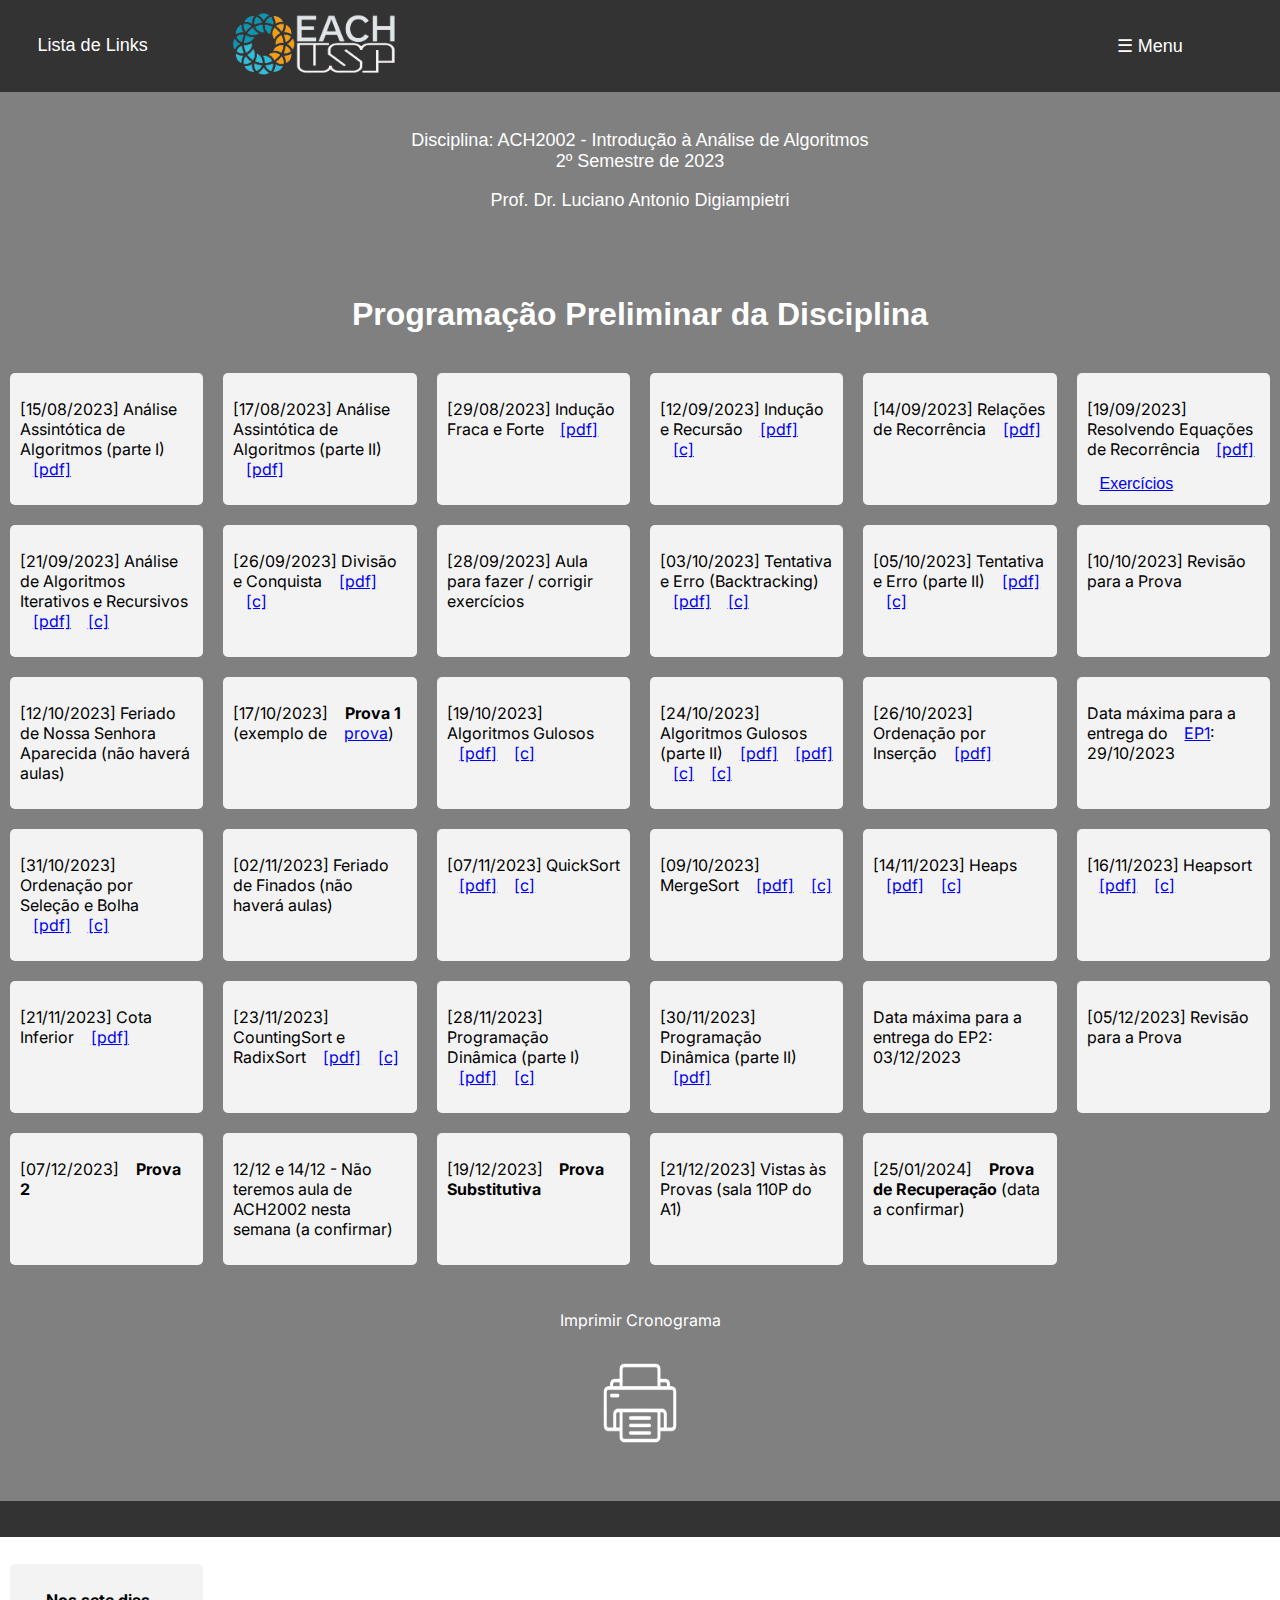
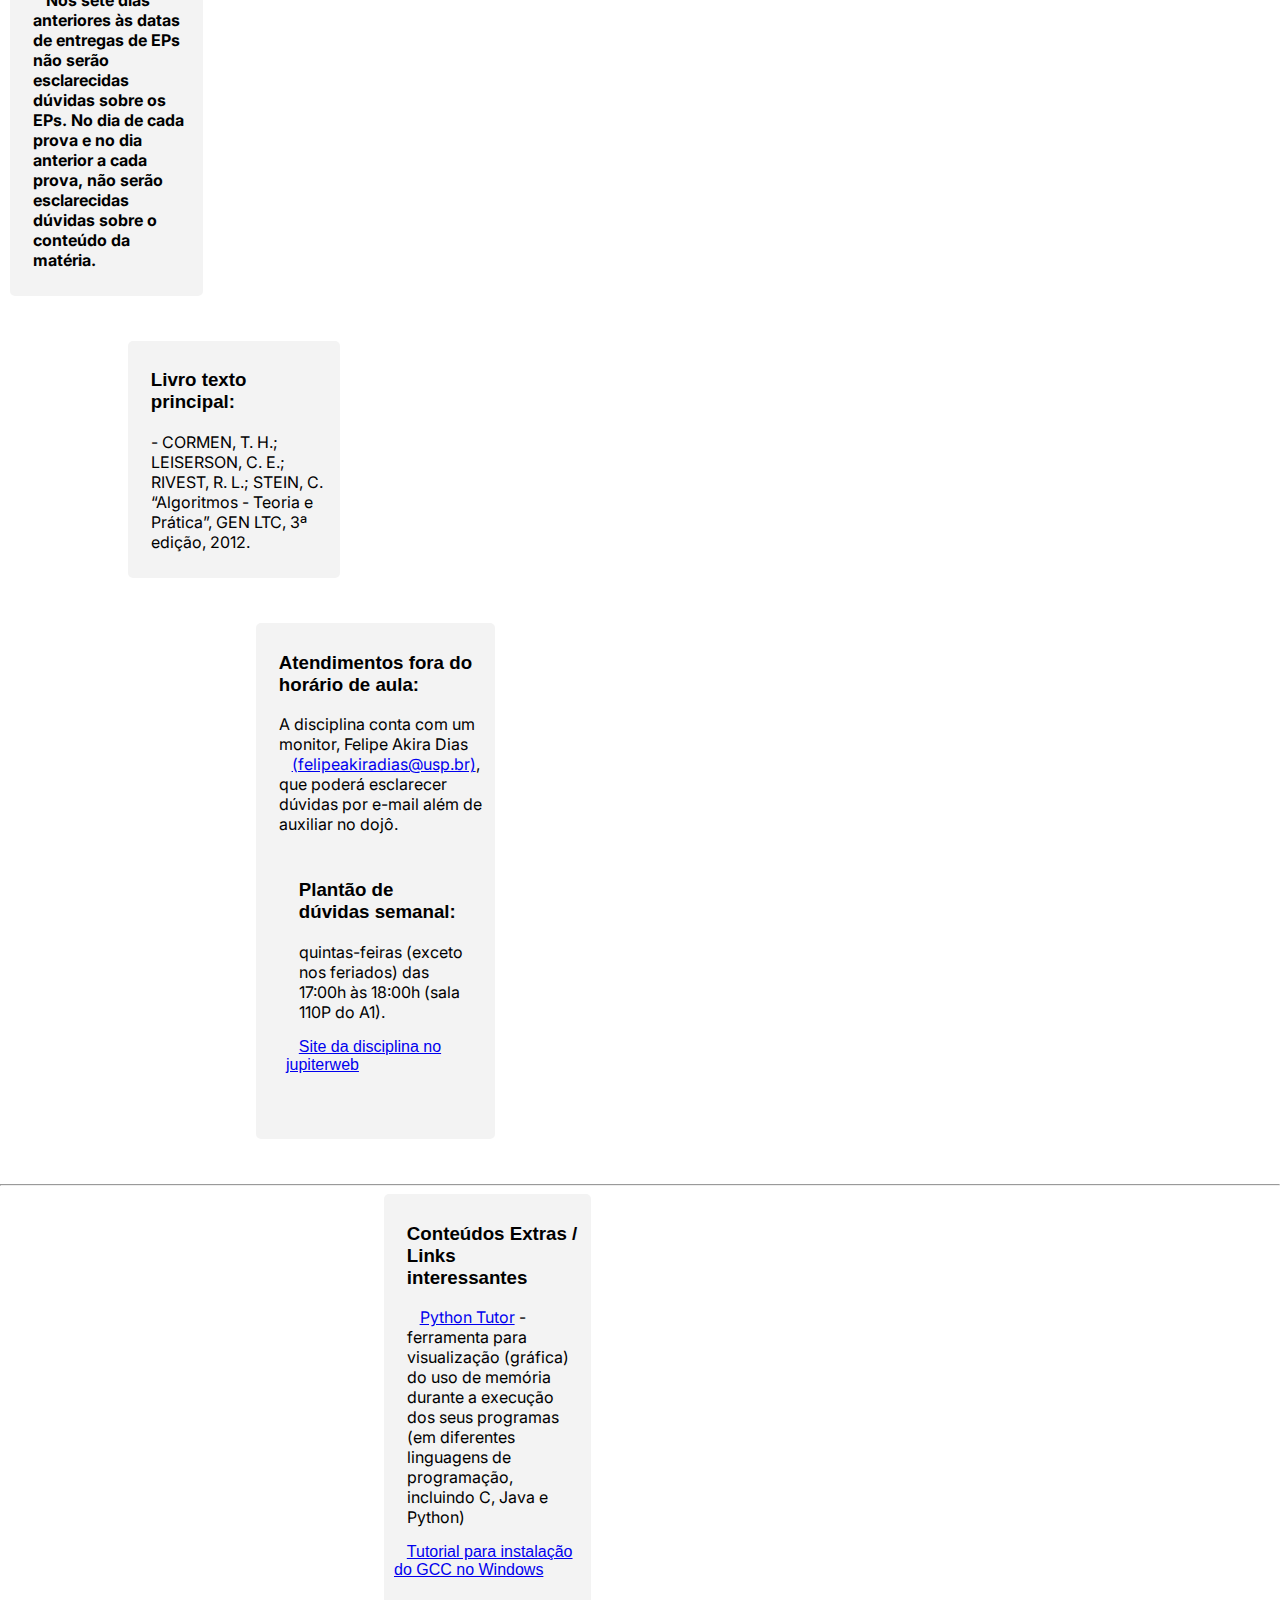
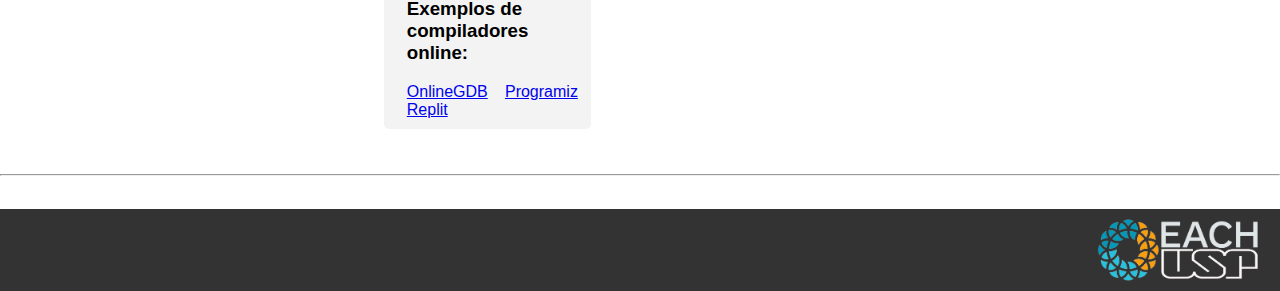
==== ACH2002/ACH2002.html @ fb6b33e6 "Add files via upload" ====
<!DOCTYPE html>
<html lang="pt-BR">
<head>
    <meta charset="UTF-8">
    <meta name="viewport" content="width=device-width, initial-scale=1.0, minimum-scale=1.0, maximum-scale:3.0">
    <title>ACH2002 - 2º Semestre de 2023</title>
    <link rel="shortcut icon" href="http://each.uspnet.usp.br/novosite/wp-content/uploads/2015/09/ico.png" type="image/x-icon">
    <link rel="stylesheet" href="ACH2002.css">
    <link href="https://fonts.googleapis.com/css2?family=Roboto:wght@900&display=swap" rel="stylesheet">
    <link rel="preconnect" href="https://fonts.googleapis.com">
    <link rel="preconnect" href="https://fonts.gstatic.com" crossorigin>

    </head>
    
    <body>
        <header class="navbar">
            <div class="menu">
                <button id="menuBotao">Lista de Links</button>
                <div id="menuOpcoes" class="menu-opcoes">
                    <ul>
                        <li><a href="#" id="linksDeConteudo">Links de Conteúdo</a></li>
                    </ul>
                </div>
            </div>
            <!-- Logo -->
            <div class="logo">
                <a href="http://www5.each.usp.br/"><img src="Imagens\seu-logo.png" alt="Logo da EACH "></a>
            </div>
            <!-- Links de Navegação -->
            <button id="menu-button">&#9776; Menu</button>
            <nav class="nav-links">
                <div id="menu">
                    <ul>
                        <li><a class="nav-item" href="#cronograma">Programação</a></li>
                        <li><a class="nav-item" href="#livros">Livros</a></li>
                        <li><a class="nav-item" href="#atendimentos">Atendimentos</a></li>
                        <li><a class="nav-item" href="#plantao">Plantão+</a></li>
                    </ul>
                  </div>
            </nav>
        </header>
        <div class="texto-centro">
            <p>Disciplina: ACH2002 - Introdução à Análise de Algoritmos<br>2º Semestre de 2023</p>
            <p>Prof. Dr. Luciano Antonio Digiampietri</p>
        </div>
        <div id ="cronograma">
        <h2 class ="texto-centro">Programação Preliminar da Disciplina</h2>
        <div class="content-grid">
            <!-- Conteúdo de cada dia -->
            <div class="content-item">
                <p>[15/08/2023] Análise Assintótica de Algoritmos (parte I) <a href="https://www.each.usp.br/digiampietri/ACH2002/aula03.pdf">[pdf]</a></p>
            </div>
            <div class="content-item">
                <p>[17/08/2023] Análise Assintótica de Algoritmos (parte II) <a href="https://www.each.usp.br/digiampietri/ACH2002/aula04.pdf">[pdf]</a></p>
            </div>
            <div class="content-item">
                <p>[29/08/2023] Indução Fraca e Forte <a href="https://www.each.usp.br/digiampietri/ACH2002/aula05.pdf">[pdf]</a></p>
            </div>
            <div class="content-item">
                <p>[12/09/2023] Indução e Recursão <a href="https://www.each.usp.br/digiampietri/ACH2002/aula06.pdf">[pdf]</a> <a href="https://www.each.usp.br/digiampietri/ACH2002/aula06.c">[c]</a></p>
            </div>
            <div class="content-item">
                <p>[14/09/2023] Relações de Recorrência <a href="https://www.each.usp.br/digiampietri/ACH2002/aula07.pdf">[pdf]</a></p>
            </div>
            <div class="content-item">
                <p>[19/09/2023] Resolvendo Equações de Recorrência <a href="https://www.each.usp.br/digiampietri/ACH2002/resolucaoEquacaoDeRecorrencia.pdf">[pdf]</a></p>
                <a href="https://www.each.usp.br/digiampietri/ACH2002/ExerciciosResolucaoDeEquacoesDeRecorrencia.pdf">Exercícios</a>
            </div>
            <div class="content-item">
                <p>[21/09/2023] Análise de Algoritmos Iterativos e Recursivos <a href="https://www.each.usp.br/digiampietri/ACH2002/aula09.pdf">[pdf]</a> <a href="https://www.each.usp.br/digiampietri/ACH2002/aula09.c">[c]</a></p>
            </div>
            <div class="content-item">
                <p>[26/09/2023] Divisão e Conquista <a href="https://www.each.usp.br/digiampietri/ACH2002/aula10.pdf">[pdf]</a> <a href="https://www.each.usp.br/digiampietri/ACH2002/aula10.c">[c]</a></p>
            </div>
            <div class="content-item">
                <p>[28/09/2023] Aula para fazer / corrigir exercícios</p>
            </div>
            <div class="content-item">
                <p>[03/10/2023] Tentativa e Erro (Backtracking) <a href="https://www.each.usp.br/digiampietri/ACH2002/aula11.pdf">[pdf]</a> <a href="https://www.each.usp.br/digiampietri/ACH2002/aula11.c">[c]</a></p>
            </div>
            <div class="content-item">
                <p>[05/10/2023] Tentativa e Erro (parte II) <a href="https://www.each.usp.br/digiampietri/ACH2002/aula12.pdf">[pdf]</a> <a href="https://www.each.usp.br/digiampietri/ACH2002/aula12.c">[c]</a></p>
            </div>
            <div class="content-item">
                <p>[10/10/2023] Revisão para a Prova</p>
            </div>
            <div class="content-item">
                <p>[12/10/2023] Feriado de Nossa Senhora Aparecida (não haverá aulas)</p>
            </div>
            <div class="content-item">
                <p>[17/10/2023] <font color="#0000"><b>Prova 1</b></font> (exemplo de <a href="https://www.each.usp.br/digiampietri/ACH2002/ExemploDeProva.pdf">prova</a>)</p>
            </div>
            <div class="content-item">
                <p>[19/10/2023] Algoritmos Gulosos <a href="https://www.each.usp.br/digiampietri/ACH2002/aula13.pdf">[pdf]</a> <a href="https://www.each.usp.br/digiampietri/ACH2002/aula13.c">[c]</a></p>
            </div>
            <div class="content-item">
                <p>[24/10/2023] Algoritmos Gulosos (parte II) <a href="https://www.each.usp.br/digiampietri/ACH2002/aula14a.pdf">[pdf]</a> <a href="https://www.each.usp.br/digiampietri/ACH2002/aula14b.pdf">[pdf]</a> <a href="https://www.each.usp.br/digiampietri/ACH2002/aula14a.c">[c]</a> <a href="https://www.each.usp.br/digiampietri/ACH2002/aula14b.c">[c]</a></p>
            </div>
            <div class="content-item">
                <p>[26/10/2023] Ordenação por Inserção <a href="https://www.each.usp.br/digiampietri/ACH2002/aula15.pdf">[pdf]</a></p>
            </div>
            <div class="content-item">
                <p><font color="#0000">Data máxima para a entrega do <a href="https://www.each.usp.br/digiampietri/ACH2002/ep1/">EP1</a>: 29/10/2023</font></p>
            </div>
            <div class="content-item">
                <p>[31/10/2023] Ordenação por Seleção e Bolha <a href="https://www.each.usp.br/digiampietri/ACH2002/aula16.pdf">[pdf]</a> <a href="https://www.each.usp.br/digiampietri/ACH2002/aula16.c">[c]</a></p>
            </div>
            <div class="content-item">
                <p>[02/11/2023] Feriado de Finados (não haverá aulas)</p>
            </div>
            <div class="content-item">
                <p>[07/11/2023] QuickSort <a href="https://www.each.usp.br/digiampietri/ACH2002/aula17.pdf">[pdf]</a> <a href="https://www.each.usp.br/digiampietri/ACH2002/aula17.c">[c]</a></p>
            </div>
            <div class="content-item">
                <p>[09/10/2023] MergeSort <a href="https://www.each.usp.br/digiampietri/ACH2002/aula18.pdf">[pdf]</a> <a href="https://www.each.usp.br/digiampietri/ACH2002/aula18.c">[c]</a></p>
            </div>
            <div class="content-item">
                <p>[14/11/2023] Heaps <a href="https://www.each.usp.br/digiampietri/ACH2002/aula19.pdf">[pdf]</a> <a href="https://www.each.usp.br/digiampietri/ACH2002/aula19.c">[c]</a></p>
            </div>
            <div class="content-item">
                <p>[16/11/2023] Heapsort <a href="https://www.each.usp.br/digiampietri/ACH2002/aula20.pdf">[pdf]</a> <a href="https://www.each.usp.br/digiampietri/ACH2002/aula20.c">[c]</a></p>
            </div>
            <div class="content-item">
                <p>[21/11/2023] Cota Inferior <a href="https://www.each.usp.br/digiampietri/ACH2002/aula21.pdf">[pdf]</a></p>
            </div>
            <div class="content-item">
                <p>[23/11/2023] CountingSort e RadixSort <a href="https://www.each.usp.br/digiampietri/ACH2002/aula22.pdf">[pdf]</a> <a href="https://www.each.usp.br/digiampietri/ACH2002/aula22.c">[c]</a></p>
            </div>
            <div class="content-item">
                <p>[28/11/2023] Programação Dinâmica (parte I) <a href="https://www.each.usp.br/digiampietri/ACH2002/aula23.pdf">[pdf]</a> <a href="https://www.each.usp.br/digiampietri/ACH2002/aula23.c">[c]</a></p>
            </div>
            <div class="content-item">
                <p>[30/11/2023] Programação Dinâmica (parte II) <a href="https://www.each.usp.br/digiampietri/ACH2002/aula24.pdf">[pdf]</a></p>
            </div>
            <div class="content-item">
                <p><font color="#0000">Data máxima para a entrega do EP2: 03/12/2023</font></p>
            </div>
            <div class="content-item">
                <p>[05/12/2023] Revisão para a Prova</p>
            </div>
            <div class="content-item">
                <p>[07/12/2023] <font color="#0000"><b>Prova 2</b></font></p>
            </div>
            <div class="content-item">
                <p><font color="#0000">12/12 e 14/12 - Não teremos aula de ACH2002 nesta semana (a confirmar)</font></p>
            </div>
            <div class="content-item">
                <p>[19/12/2023] <font color="#0000"><b>Prova Substitutiva</b></font></p>
            </div>
            <div class="content-item">
                <p>[21/12/2023] Vistas às Provas (sala 110P do A1)</p>
            </div>
            <div class="content-item">
                <p>[25/01/2024] <font color="#0000"><b>Prova de Recuperação</b> (data a confirmar)</font></p>
            </div>
        </div>
        </div>
        <div class="centraliza-botao">
        <p class="texto-impressao">Imprimir Cronograma</p>
        <button id="btnImprimir" onclick="imprimirCronograma()"><img class = "imagem_impressao"src="Imagens\impressora.png"></button>
        </div>
        <div id = "outros">
        <div class ="divisao"></div>
        <section class = "content-grid" id= "observacao"><div class ="content-item"><p><font color="#0000"><b>Nos sete dias anteriores às datas de entregas de EPs não serão esclarecidas dúvidas sobre os EPs. No dia de cada prova e no dia anterior a cada prova, não serão esclarecidas dúvidas sobre o conteúdo da matéria.</b></font></p></div></section>
        <section id ="livros" class = "content-grid"><div class ="content-item"><h3>Livro texto principal:</h3></p>
        <p>- CORMEN, T. H.; LEISERSON, C. E.; RIVEST, R. L.; STEIN, C. “Algoritmos - Teoria e Prática”, GEN LTC, 3ª edição, 2012.</p></div></section>
        <section class = "content-grid" id ="atendimentos"><div class = "content-item"><h3>Atendimentos fora do horário de aula:</h3></p>
        <p>A disciplina conta com um monitor, Felipe Akira Dias <a href="mailto:felipeakiradias@usp.br">(felipeakiradias@usp.br)</a>, que poderá esclarecer dúvidas por e-mail além de auxiliar no dojô.</p>
        <section class = "content-grid" id= "plantao"><div class ="content-item"><font color="#0000"><h3>Plantão de dúvidas semanal:</h3><p>quintas-feiras (exceto nos feriados) das 17:00h às 18:00h (sala 110P do A1).</p><a href="http://uspdigital.usp.br/jupiterweb/obterDisciplina?sgldis=ACH2002&nomdis=">Site da disciplina no jupiterweb</a></div></div></section> 
        <hr>
        <section class = "content-grid" id= "extras"><div class ="content-item"><h3>Conteúdos Extras / Links interessantes</h3>
        <p><a href="http://pythontutor.com/visualize.html#mode=edit">Python Tutor</a> - ferramenta para visualização (gráfica) do uso de memória durante a execução dos seus programas (em diferentes linguagens de programação, incluindo C, Java e Python)</p>
        <a href="http://www.each.usp.br/digiampietri/ACH2001/Tutorial_ComoInstalarGCCNoWindows10.pdf">Tutorial para instalação do GCC no Windows</a>
        <h3>Exemplos de compiladores online:</h3>
        <a href="https://www.onlinegdb.com/online_c_compiler">OnlineGDB</a>
        <a href="https://www.programiz.com/c-programming/online-compiler/">Programiz</a>
        <a href="https://repl.it/languages/c">Replit</a></div></section> 
        <hr>
        <div class ="finale"></div>
    </div>
        <footer class="footer">
            <!-- Logo no footer -->
            <div class="footer-right">
                <img src="Imagens\seu-logo.png" alt="Logo da EACH">
            </div>
        </footer>
        <script src="impressao.js"></script>
  </body></html>
---- ACH2002/ACH2002.css ----
@import url('https://fonts.googleapis.com/css2?family=Inter:wght@500;700&display=swap');
html {
    scroll-behavior: smooth;
}
body{
    margin: 0;
    padding: 0;
}
.finale{
    background-color: white;
    padding:1vw;
}
button {
    background-color: transparent; /* Cor de fundo do botão */
    padding: 10px; /* Espaçamento interno do botão */
    border-radius:100%;
    border-color: transparent;
    font-size: 18px; /* Tamanho da fonte do botão */
    border-style: solid;
    cursor: pointer; /* Mude o cursor para uma mão ao passar sobre o botão */
    transition: transform 0.3s, background-color 0.3s, color 0.3s; /* Smooth transitions */
    max-zoom: 100%;
}
button:hover{
    color: #ffffff; /* Text color on hover */
    transform: scale(1.05); /* Slight scale-up on hover */
    box-shadow: 0 0 10px rgba(0, 0, 0, 0.2); /* Drop shadow on hover */
}
.texto-impressao{
    color:white;
}
.centraliza-botao{
    text-align: center;
    padding-bottom:4vh;
}
.imagem_impressao{
    width:6vw;
    height: 10vh;
}
#observacao{
    margin-top:3vh;
}
#livros{
    margin-left:10vw;
}
#atendimentos{
    margin-left:20vw;
}
#extras{
    margin-left:30vw;
}
#menuBotao{
    color: white;
    border-radius: 3px;
}
ul {
    list-style-type: none; /* Remove as "pintinhas" das listas não ordenadas */
}
.menu-opcoes {
    display: none;
    position: absolute;
    top: 100%;
    left: 0;
    z-index: 1;
    background-color: #333; /* Cor de fundo do menu */
    max-height: 200px; /* Altura máxima do menu com rolagem */
    overflow-y: auto; /* Habilitar a rolagem vertical quando necessário */
    border: 1px solid #ccc; /* Borda do menu */
}
ul{
    margin-right:2vw;
    margin-top:10px;
    margin-bottom:20px;
    text-align:left;
    align-items: left;
}
.menu-opcoes li{
    margin-right: 0 !important;
}
.navbar {
    position: sticky;
    top: 0;
    left: 0;
    right: 0;
    background-color: #333;
    color: #fff;
    display: flex;
    justify-content: space-between;
    align-items: center;
    padding: 1% 2%;
    z-index: 100;
}
.content-grid {
    display: grid;
    grid-template-columns: repeat(auto-fill, minmax(15vw, 1fr)); /* Divide em colunas de pelo menos 300px */
    margin-left: 10px;
    margin-right: 10px;
    grid-gap: 20px; /* Espaço entre os itens */
    margin-bottom:5vh;
}

/* Estilos para os itens */
.content-item {
    background-color: #f3f3f3;
    padding: 10px;
    border-radius: 5px;
}

/* Alinhar à esquerda em telas menores */
p{
    font-family: 'Inter', sans-serif;
}
.nav-links ul {
    list-style: none;
    margin: 0;
    padding: 0;
    display: flex;
}
.nav-links li {
    margin-right: 10px;
}
#menu {
    display: none;
  }
#menu-button{
    color:white;
}
@keyframes menu-item-animation {
    0% {
        transform: translateY(-10px);
        opacity: 0;
    }
    100% {
        transform: translateY(0);
        opacity: 1;
    }
}

.nav-item {
    animation: menu-item-animation 0.5s ease-in-out;
    animation-fill-mode: both;
}

@media (max-width: 768px) {
    .imagem_impressao{
        width:6vw;
        height: 5vh;
    }
    ul a{
        font-size: 16px;
    }
    h2 {
        font-size: 16px; /* Tamanho da fonte do título */
        margin-bottom: 20px; /* Espaçamento inferior para o texto */
    }
    .navbar {
        flex-direction: row; /* Keep elements side by side */
    }

    .nav-links ul {
        flex-direction: column; /* Keep navigation links side by side */
    }

    .nav-links li {
        margin-right: 20px; /* Add spacing between links */
    }

    .logo img {
        max-width: 100%; /* Reduce the size of the logo */
    }
    
    /* Add more adjustments as needed */
}
.nav-links a {
    text-decoration: none;
    color: #fff;
}
.nav-item:hover {
    color: orange; /* Text color on hover */
}
.nav-item{
    transition: color 1s;
}
/* Style the selected menu item */
.nav-item.selected {
    text-decoration: underline; /* Underline the selected item */
    text-decoration-color:#ebd93c; /* Set underline color */
}
.logo img {
    width: 20%;
    height: 20%;
}

/* Estilos para o footer */
.footer {
    background-color: #333;
    color: #fff;
    display: flex;
    align-items: center;
    padding: 10px 20px;
    justify-content: flex-end;
}

/* Estilos para o logo no footer */
.footer-logo img {
    width: 15%;
    height: 10%;
}
.footer-right {
    display: flex; /* Use flexbox para alinhar as imagens à direita */
    justify-content: flex-end; /* Alinhe as imagens no extremo direito */
    align-items: center;
}

.footer-right img {
    width: 20%; /* Ajuste a largura conforme necessário */
    height: 20%;
}
.footer{
    max-width: 100vw;
}
h2 {
    font-size: 32px; /* Tamanho da fonte do título */
    margin-bottom: 20px; /* Espaçamento inferior para o texto */
}

.h1{
    font-family: 'Roboto', sans-serif; /* Use Roboto font */
    font-size: 20px; /* Font size 64 */
    color:#fff;
}
.texto-centro{ /* Use Roboto font */
    text-align: center;
    padding: 20px;
    color:white;
}

body {
    font-family: 'Roboto Light', sans-serif;
    background-color: gray;
}

.texto-centro p{
    font-family: 'Roboto Light', sans-serif; /* Use Roboto font */
    font-size: 18px; /* Font size 64 */
    color:#fff;
}
.texto-header {
    font-family: 'Roboto Light', sans-serif; /* Use Roboto font */
    font-size: 18px; /* Font size 64 */
    color:#fff;
}

@media (max-width: 300%) {
    /* Define styles for elements when zoom is beyond 300% */
    body {
        flex-direction: column; /* Make elements stack vertically */
    }

}

.footer-logo img{
    width: 20%;
    height: 20%;
}
@media screen and (max-width: 768px) {
    .texto-header,a,p,footer {
        font-size: 2vw; /* Adjust the value as needed */
    }
    .logo img{
        height: 6vh;
        width: 20vw; 
    }
    .footer-right img{
        height: 6vh;
        width: 20vw; 
    }
}

@media (max-width:768px){
    h3{
        font-size:2.4vh;
    }
}

#outros{
background-color: white;
}
#outros p,a,h3,b{
    margin-left: 1vw;
}
.divisao{
    background-color:#333;
    padding:2vh;
}
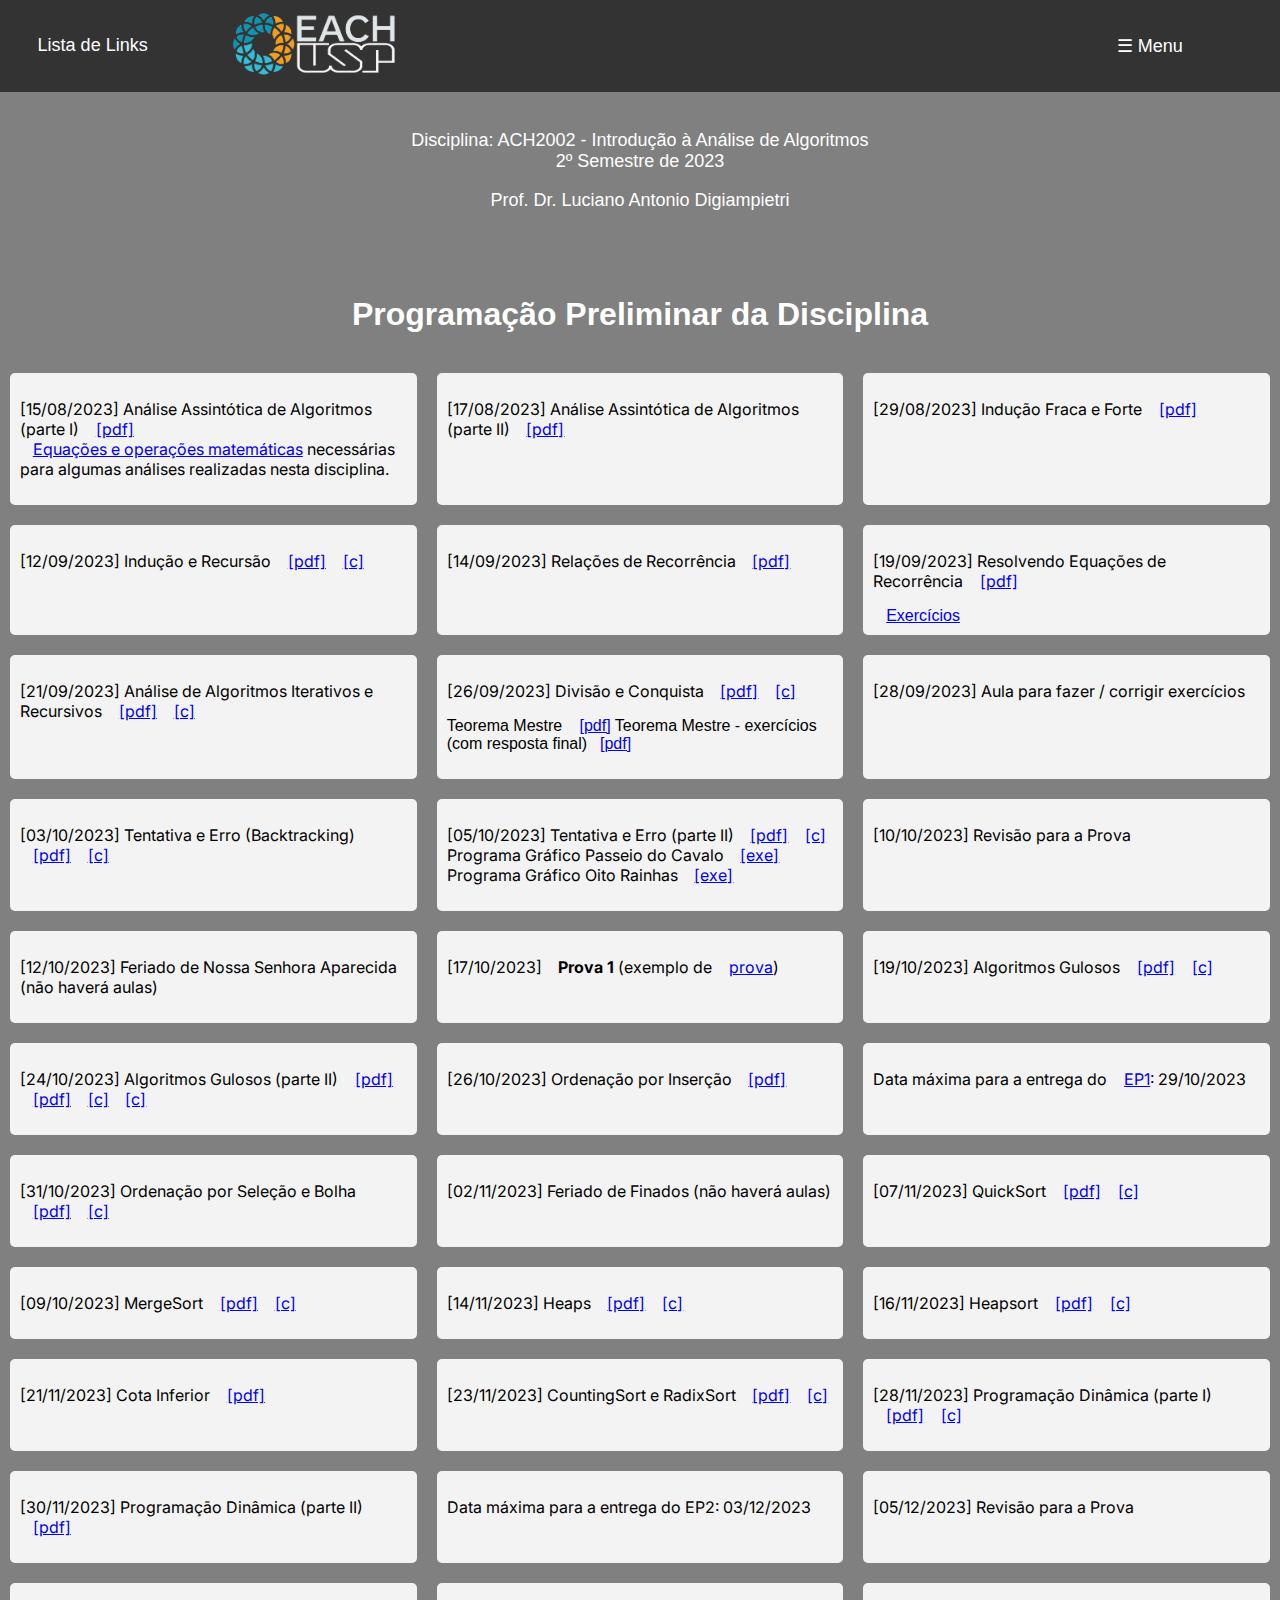
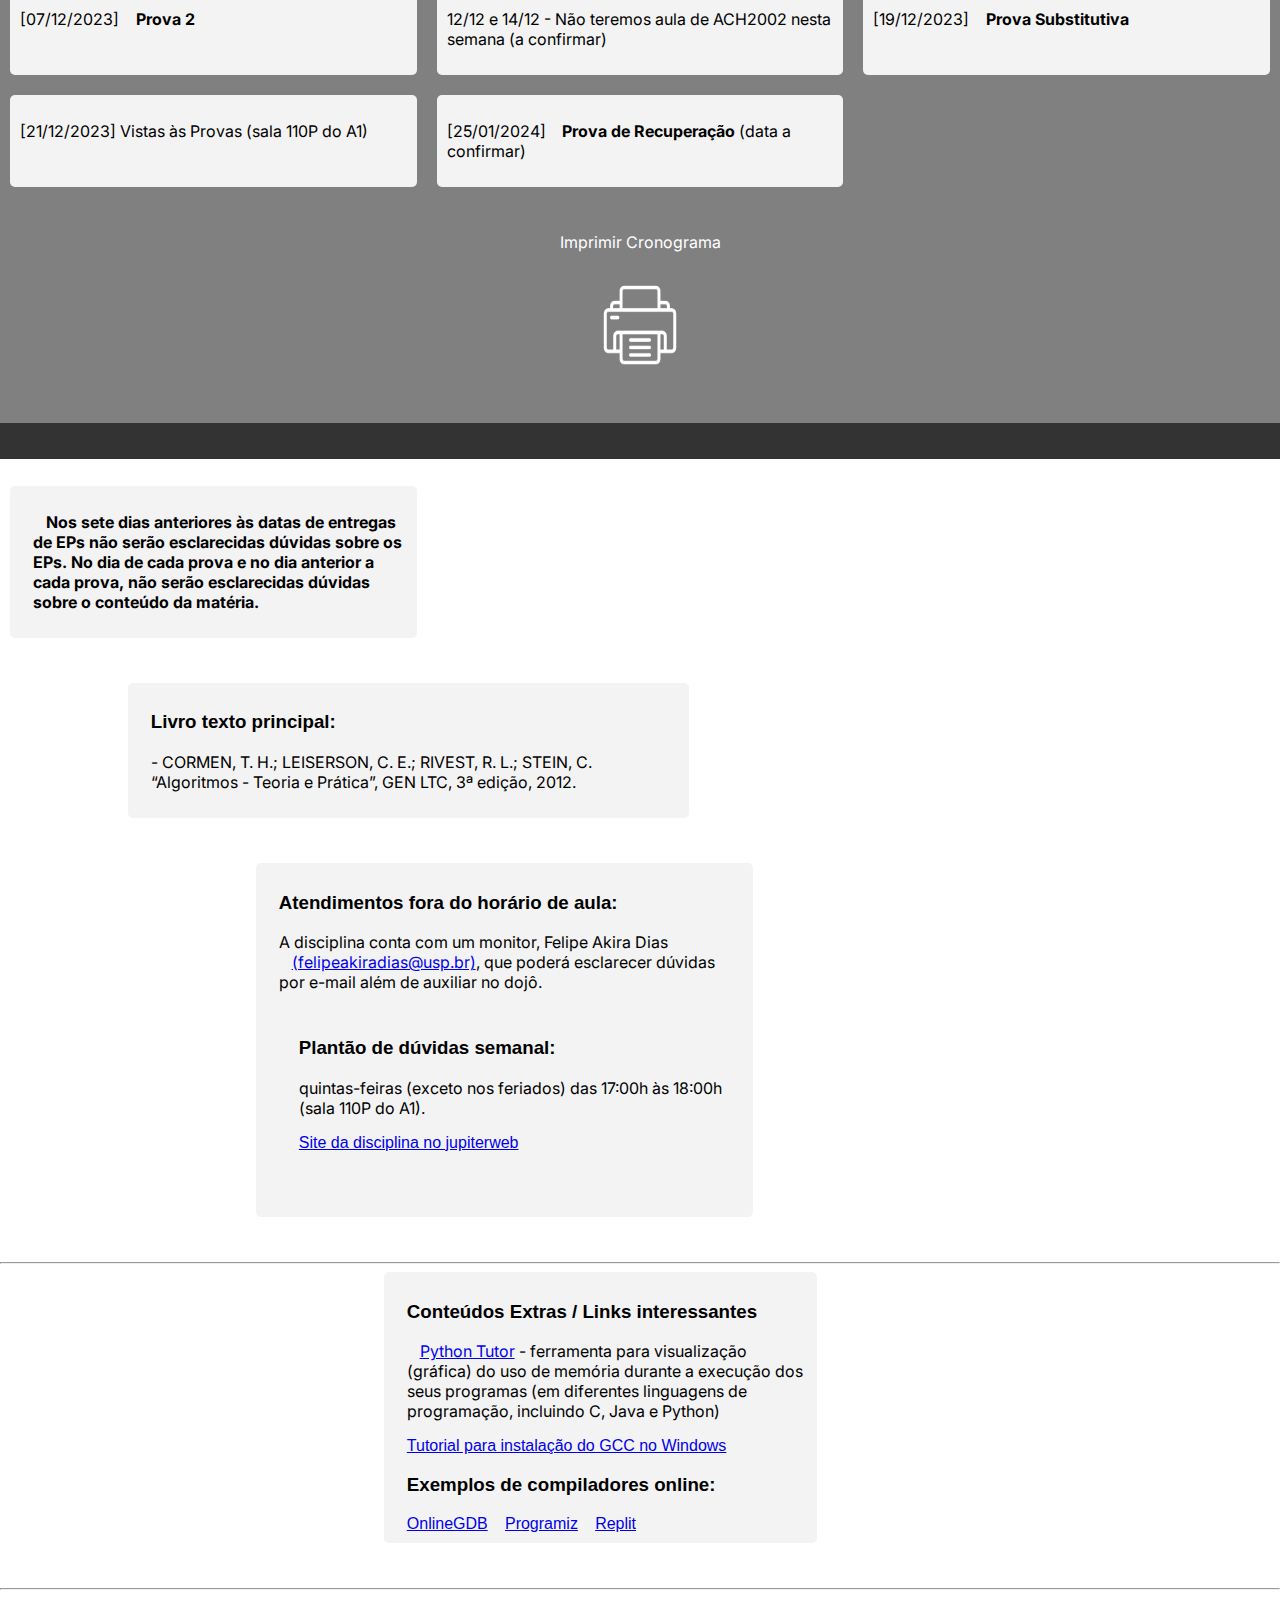
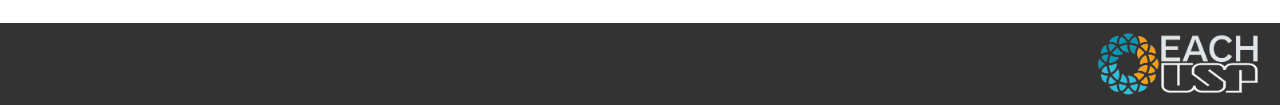
==== commit 8ec8334c: "Add files via upload" ====
--- a/ACH2002/ACH2002.html
+++ b/ACH2002/ACH2002.html
@@ -48,7 +48,9 @@
         <div class="content-grid">
             <!-- Conteúdo de cada dia -->
             <div class="content-item">
-                <p>[15/08/2023] Análise Assintótica de Algoritmos (parte I) <a href="https://www.each.usp.br/digiampietri/ACH2002/aula03.pdf">[pdf]</a></p>
+                <p>[15/08/2023] Análise Assintótica de Algoritmos (parte I) <a href="https://www.each.usp.br/digiampietri/ACH2002/aula03.pdf">[pdf]</a>
+                	<br><a href="ConceitosBasicos.pdf">Equações e operações matemáticas</a> necessárias para algumas análises realizadas nesta disciplina.
+                </p>
             </div>
             <div class="content-item">
                 <p>[17/08/2023] Análise Assintótica de Algoritmos (parte II) <a href="https://www.each.usp.br/digiampietri/ACH2002/aula04.pdf">[pdf]</a></p>
@@ -71,6 +73,8 @@
             </div>
             <div class="content-item">
                 <p>[26/09/2023] Divisão e Conquista <a href="https://www.each.usp.br/digiampietri/ACH2002/aula10.pdf">[pdf]</a> <a href="https://www.each.usp.br/digiampietri/ACH2002/aula10.c">[c]</a></p>
+                Teorema Mestre <a href="http://www.each.usp.br/digiampietri/SIN5013/TeoremaMestre.pdf">[pdf]</a>
+                Teorema Mestre - exercícios (com resposta final)<a href="divisaoEConquista_exercicios.pdf">[pdf]</a></p>
             </div>
             <div class="content-item">
                 <p>[28/09/2023] Aula para fazer / corrigir exercícios</p>
@@ -79,7 +83,11 @@
                 <p>[03/10/2023] Tentativa e Erro (Backtracking) <a href="https://www.each.usp.br/digiampietri/ACH2002/aula11.pdf">[pdf]</a> <a href="https://www.each.usp.br/digiampietri/ACH2002/aula11.c">[c]</a></p>
             </div>
             <div class="content-item">
-                <p>[05/10/2023] Tentativa e Erro (parte II) <a href="https://www.each.usp.br/digiampietri/ACH2002/aula12.pdf">[pdf]</a> <a href="https://www.each.usp.br/digiampietri/ACH2002/aula12.c">[c]</a></p>
+                <p>[05/10/2023] Tentativa e Erro (parte II) <a href="https://www.each.usp.br/digiampietri/ACH2002/aula12.pdf">[pdf]</a> <a href="https://www.each.usp.br/digiampietri/ACH2002/aula12.c">[c]</a>
+                <br>Programa Gráfico Passeio do Cavalo <a href="PasseioDoCavalo.exe">[exe]</a>
+                Programa Gráfico Oito Rainhas <a href="OitoRainhas.exe">[exe]</a>
+                
+                </p>
             </div>
             <div class="content-item">
                 <p>[10/10/2023] Revisão para a Prova</p>
--- a/ACH2002/ACH2002.css
+++ b/ACH2002/ACH2002.css
@@ -92,7 +92,7 @@
 }
 .content-grid {
     display: grid;
-    grid-template-columns: repeat(auto-fill, minmax(15vw, 1fr)); /* Divide em colunas de pelo menos 300px */
+    grid-template-columns: repeat(auto-fill, minmax(30vw, 1fr)); /* Divide em colunas de pelo menos 300px */
     margin-left: 10px;
     margin-right: 10px;
     grid-gap: 20px; /* Espaço entre os itens */
@@ -143,8 +143,8 @@
 
 @media (max-width: 768px) {
     .imagem_impressao{
-        width:6vw;
-        height: 5vh;
+        width:30px;
+        height: 30px;
     }
     ul a{
         font-size: 16px;
@@ -268,18 +268,18 @@
         font-size: 2vw; /* Adjust the value as needed */
     }
     .logo img{
-        height: 6vh;
-        width: 20vw; 
+        height: 5vh;
+        width: 18vw; 
     }
     .footer-right img{
-        height: 6vh;
-        width: 20vw; 
+        height: 5vh;
+        width: 18vw; 
     }
 }
 
 @media (max-width:768px){
     h3{
-        font-size:2.4vh;
+        font-size:14px;
     }
 }
 
